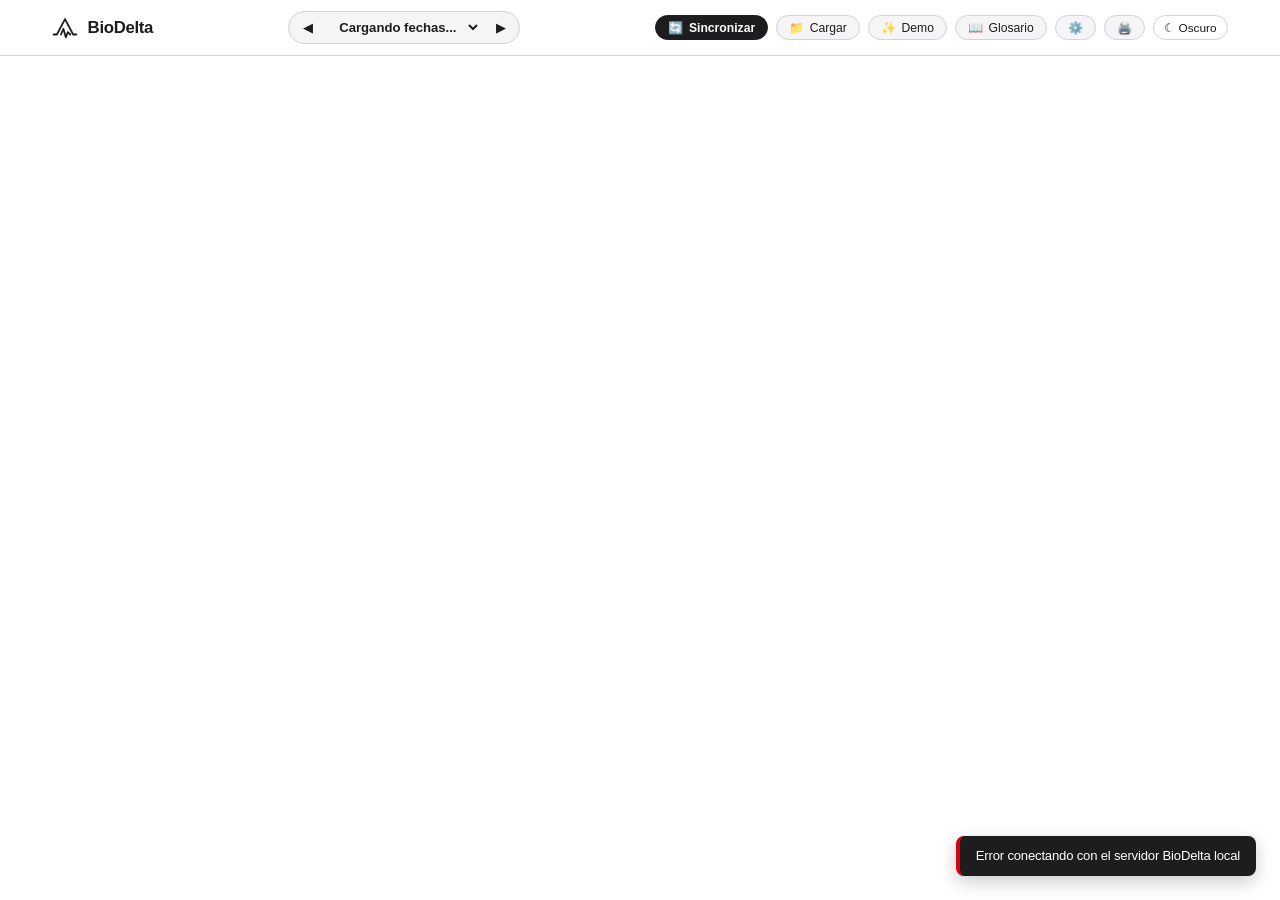
==== web/index.html @ 74a1797a "feat: implementar plan de usabilidad (servidor web local, 2FA, semáforo de salud y lanzadores 1-clic" ====
<!doctype html>
<html lang="es">
<head>
  <meta charset="utf-8">
  <meta name="viewport" content="width=device-width, initial-scale=1">
  <title>BioDelta · Visor de Salud y Rendimiento</title>
  <link rel="icon" type="image/png" href="/assets/logo/favicon-64.png">
  <link rel="stylesheet" href="/web/styles.css">
  <script>
    try {
      var t = localStorage.getItem('biodelta-theme') || 'light';
      if (t === 'dark') document.documentElement.dataset.theme = 'dark';
    } catch(e) {}
  </script>
</head>
<body>

  <!-- Barra superior unificada de BioDelta -->
  <header class="app-header">
    <div class="app-header-in">
      <div class="app-brand" id="brand-home" title="BioDelta">
        <svg class="logo" viewBox="0 0 32 32" width="26" height="26" fill="none" stroke="currentColor" stroke-width="2.2" stroke-linecap="round" stroke-linejoin="round">
          <path d="M2 24H6L16 5L26 24H30" />
          <path d="M11 24L14 17L17 27.5L19.5 21L22.5 24" />
        </svg>
        <span class="brand-name">BioDelta</span>
      </div>

      <!-- Controles de Time Travel / Navegación temporal -->
      <div class="time-nav">
        <button id="btn-prev-week" class="time-btn" title="Semana anterior (◀)" aria-label="Semana anterior">◀</button>
        <div class="range-selector-wrap">
          <select id="range-select" aria-label="Seleccionar semana o periodo">
            <option value="loading">Cargando fechas...</option>
          </select>
        </div>
        <button id="btn-next-week" class="time-btn" title="Semana siguiente (▶)" aria-label="Semana siguiente">▶</button>
      </div>

      <!-- Acciones y Herramientas -->
      <div class="app-actions">
        <button id="btn-open-sync" class="action-btn primary" title="Sincronizar con Garmin Connect">
          <span class="icon">🔄</span> Sincronizar
        </button>
        <button id="btn-open-upload" class="action-btn" title="Cargar archivo garmin_data.db">
          <span class="icon">📁</span> Cargar
        </button>
        <button id="btn-open-demo" class="action-btn" title="Probar con datos sintéticos de demostración">
          <span class="icon">✨</span> Demo
        </button>
        <button id="btn-open-glossary" class="action-btn" title="Glosario explicativo de métricas de salud">
          <span class="icon">📖</span> Glosario
        </button>
        <button id="btn-open-settings" class="action-btn" title="Ajustes y objetivos de salud">
          <span class="icon">⚙️</span>
        </button>
        <button id="btn-print" class="action-btn" title="Exportar a PDF o Imprimir">
          <span class="icon">🖨️</span>
        </button>
        <button id="theme-btn" class="theme-toggle" type="button" aria-label="Cambiar tema claro/oscuro">
          ☾ Oscuro
        </button>
      </div>
    </div>
  </header>

  <!-- Contenedor Principal del Dashboard -->
  <main class="app-main" id="main-content">
    
    <!-- Estado de Carga -->
    <div id="loading-view" class="center-state" style="display: none;">
      <div class="spinner"></div>
      <p id="loading-msg">Generando informe de salud...</p>
    </div>

    <!-- Estado de Bienvenida / Onboarding Zero-Tech -->
    <div id="onboarding-view" class="center-state" style="display: none;">
      <div class="onboarding-card">
        <div class="onboarding-badge">👋 ¡Bienvenido a BioDelta!</div>
        <h2>Tus métricas de salud de Garmin, claras y privadas</h2>
        <p class="onboarding-subtitle">100% local en tu dispositivo, sin servidores externos. Elige cómo empezar:</p>
        
        <div class="onboarding-grid">
          <div class="onboarding-option" id="card-connect-garmin">
            <span class="option-icon">🔐</span>
            <h3>Conectar con Garmin</h3>
            <p>Introduce tu cuenta de Garmin Connect para sincronizar automáticamente con soporte 2FA.</p>
            <button class="btn primary">Conectar Garmin</button>
          </div>

          <div class="onboarding-option" id="card-upload-file">
            <span class="option-icon">📂</span>
            <h3>Cargar Base de Datos</h3>
            <p>Arrastra tu archivo <code>garmin_data.db</code> existente para visualizarlo al instante.</p>
            <button class="btn secondary">Subir Archivo</button>
          </div>

          <div class="onboarding-option" id="card-demo-mode">
            <span class="option-icon">✨</span>
            <h3>Modo Demostración</h3>
            <p>Explora un informe completo con datos sintéticos de prueba sin necesidad de reloj.</p>
            <button class="btn secondary">Ver Demo</button>
          </div>
        </div>
      </div>
    </div>

    <!-- Visor del Dashboard de Informe -->
    <div id="report-view">
      <div id="report-container" class="report-content"></div>
    </div>

  </main>

  <!-- Modal 1: Sincronización y Autenticación Garmin -->
  <div id="modal-sync" class="modal-overlay" aria-hidden="true">
    <div class="modal-box">
      <div class="modal-head">
        <h3>🔄 Sincronizar con Garmin Connect</h3>
        <button class="btn-close" data-close="modal-sync">✕</button>
      </div>
      
      <div class="modal-tabs">
        <button class="tab-btn active" data-tab="sync-tab-auto">Sincronización</button>
        <button class="tab-btn" data-tab="sync-tab-login">Cuenta / Login</button>
      </div>

      <div class="modal-body">
        <!-- Pestaña Sincronizar -->
        <div id="sync-tab-auto" class="tab-content active">
          <div id="sync-auth-status" class="status-banner">
            <span class="status-indicator">●</span>
            <span id="sync-auth-text">Comprobando sesión de Garmin...</span>
          </div>

          <div class="form-group">
            <label for="sync-start-date">Rango de fechas a extraer (opcional):</label>
            <div class="date-row">
              <input type="date" id="sync-start-date" placeholder="Desde">
              <span>hasta</span>
              <input type="date" id="sync-end-date" placeholder="Hasta">
            </div>
            <small class="form-help">Si lo dejas en blanco, Garmin traerá de forma incremental los datos más recientes.</small>
          </div>

          <button id="btn-start-sync" class="btn primary full-width">
            Iniciar Sincronización
          </button>

          <div id="sync-progress" class="sync-progress-box" style="display: none;">
            <div class="progress-bar-wrap">
              <div class="progress-bar-indeterminate"></div>
            </div>
            <p id="sync-progress-msg">Conectando con Garmin Connect...</p>
          </div>
        </div>

        <!-- Pestaña Login / Credenciales -->
        <div id="sync-tab-login" class="tab-content">
          <form id="form-garmin-login">
            <div class="form-group">
              <label for="login-email">Email de Garmin Connect:</label>
              <input type="email" id="login-email" required placeholder="tu@email.com" autocomplete="username">
            </div>

            <div class="form-group">
              <label for="login-password">Contraseña:</label>
              <input type="password" id="login-password" required placeholder="••••••••" autocomplete="current-password">
            </div>

            <p class="privacy-note">
              🔒 Tus credenciales se utilizan exclusivamente para obtener la sesión de Garmin localmente y nunca se envían a terceros.
            </p>

            <button type="submit" id="btn-submit-login" class="btn primary full-width">
              Conectar y Autenticar
            </button>
          </form>
        </div>

        <!-- Sub-formulario 2FA (aparece cuando Garmin requiere verificación) -->
        <div id="sync-mfa-box" class="mfa-box" style="display: none;">
          <div class="mfa-header">
            <span class="mfa-icon">📱</span>
            <h4>Verificación en Dos Pasos (2FA)</h4>
          </div>
          <p id="mfa-instructions">Introduce el código de seguridad que Garmin ha enviado a tu teléfono o correo electrónico:</p>
          <div class="mfa-input-row">
            <input type="text" id="mfa-code" placeholder="123456" maxlength="8" autocomplete="one-time-code">
            <button id="btn-submit-mfa" class="btn primary">Verificar</button>
          </div>
        </div>
      </div>
    </div>
  </div>

  <!-- Modal 2: Cargar Archivo SQLite (Drag & Drop) -->
  <div id="modal-upload" class="modal-overlay" aria-hidden="true">
    <div class="modal-box">
      <div class="modal-head">
        <h3>📁 Cargar Base de Datos</h3>
        <button class="btn-close" data-close="modal-upload">✕</button>
      </div>
      <div class="modal-body">
        <div id="drop-zone" class="drop-zone">
          <span class="drop-icon">📦</span>
          <h4>Arrastra aquí tu archivo <code>garmin_data.db</code></h4>
          <p>o haz clic para buscarlo en tu ordenador</p>
          <input type="file" id="file-input" accept=".db,.sqlite,.sqlite3" style="display: none;">
          <button type="button" id="btn-browse-file" class="btn secondary">Seleccionar archivo</button>
        </div>
        <div id="upload-status" class="upload-status-box" style="display: none;"></div>
      </div>
    </div>
  </div>

  <!-- Modal 3: Glosario de Salud Interactivo -->
  <div id="modal-glossary" class="modal-overlay" aria-hidden="true">
    <div class="modal-box wide">
      <div class="modal-head">
        <h3>📖 Glosario de Métricas y Salud</h3>
        <button class="btn-close" data-close="modal-glossary">✕</button>
      </div>
      <div class="modal-filter-bar">
        <input type="search" id="modal-glossary-search" placeholder="🔍 Buscar métrica o concepto (ej. SRI, HRV, ACWR)...">
        <div class="glossary-categories" id="glossary-cats">
          <button type="button" class="cat-pill active" data-cat="all">Todos</button>
          <button type="button" class="cat-pill" data-cat="Sueño">Sueño</button>
          <button type="button" class="cat-pill" data-cat="Cardiovascular">Cardiovascular</button>
          <button type="button" class="cat-pill" data-cat="Carga y Rendimiento">Carga</button>
          <button type="button" class="cat-pill" data-cat="Bienestar">Bienestar</button>
        </div>
      </div>
      <div class="modal-body scrollable">
        <div id="glossary-cards-container" class="glossary-grid"></div>
      </div>
    </div>
  </div>

  <!-- Modal 4: Ajustes y Objetivos Personalizados -->
  <div id="modal-settings" class="modal-overlay" aria-hidden="true">
    <div class="modal-box">
      <div class="modal-head">
        <h3>⚙️ Ajustes y Objetivos</h3>
        <button class="btn-close" data-close="modal-settings">✕</button>
      </div>
      <div class="modal-body">
        <form id="form-settings">
          <div class="form-group">
            <label for="set-sleep">Objetivo de sueño por noche:</label>
            <select id="set-sleep">
              <option value="7.0">7 horas</option>
              <option value="7.5">7 horas 30 min</option>
              <option value="8.0" selected>8 horas (Recomendado)</option>
              <option value="8.5">8 horas 30 min</option>
              <option value="9.0">9 horas</option>
            </select>
          </div>

          <div class="form-group">
            <label for="set-steps">Objetivo de pasos diarios:</label>
            <select id="set-steps">
              <option value="6000">6.000 pasos</option>
              <option value="8000">8.000 pasos</option>
              <option value="10000" selected>10.000 pasos (Recomendado)</option>
              <option value="12000">12.000 pasos</option>
              <option value="15000">15.000 pasos</option>
            </select>
          </div>

          <div class="form-group">
            <label for="set-intensity">Objetivo semanal de intensidad (OMS):</label>
            <select id="set-intensity">
              <option value="150" selected>150 min / semana (Mínimo OMS)</option>
              <option value="225">225 min / semana</option>
              <option value="300">300 min / semana (Deportista)</option>
              <option value="450">450 min / semana (Alto rendimiento)</option>
            </select>
          </div>

          <button type="submit" class="btn primary full-width">Guardar Preferencias</button>
        </form>
      </div>
    </div>
  </div>

  <!-- Contenedor de Notificaciones Toast -->
  <div id="toast-container" class="toast-container"></div>

  <script src="/web/app.js"></script>
</body>
</html>
---- web/styles.css ----
/* ==========================================================================
   BioDelta Web UI - Modern Editorial Design System
   ========================================================================== */

:root {
  color-scheme: light;
  --paper: #ffffff;
  --surface: #f5f5f7;
  --surface-raised: #ffffff;
  --ink: #1d1d1f;
  --ink2: #6e6e73;
  --muted: #86868b;
  --hairline: #d2d2d7;
  --grid: #e8e8ed;
  --accent: #0066cc;
  --accent-hover: #0077ed;
  --accent-warm: #b25000;
  --good: #248a3d;
  --warn: #9a5b00;
  --bad: #d70015;
  --ring-good: #30a14e;
  --ring-warn: #e08600;
  --ring-bad: #e0342b;
  --ph-1: #1d1d1f;
  --ph-2: #6e6e73;
  --ph-3: #c7c7cc;
  --ph-4: #e8e8ed;
  --bb: #0066cc;
  --modal-bg: rgba(0, 0, 0, 0.45);
  --shadow-lg: 0 20px 40px rgba(0, 0, 0, 0.15);
}

:root[data-theme="dark"] {
  color-scheme: dark;
  --paper: #000000;
  --surface: #1c1c1e;
  --surface-raised: #2c2c2e;
  --ink: #f5f5f7;
  --ink2: #a1a1a6;
  --muted: #86868b;
  --hairline: #38383a;
  --grid: #2a2a2c;
  --accent: #2997ff;
  --accent-hover: #47a6ff;
  --accent-warm: #ff9f0a;
  --good: #30d158;
  --warn: #ffb340;
  --bad: #ff453a;
  --ring-good: #30d158;
  --ring-warn: #ff9f0a;
  --ring-bad: #ff453a;
  --ph-1: #f5f5f7;
  --ph-2: #a1a1a6;
  --ph-3: #48484a;
  --ph-4: #2a2a2c;
  --bb: #2997ff;
  --modal-bg: rgba(0, 0, 0, 0.75);
  --shadow-lg: 0 20px 40px rgba(0, 0, 0, 0.5);
}

* { box-sizing: border-box; }
html { scroll-behavior: smooth; }
body {
  margin: 0; padding: 0;
  background: var(--paper); color: var(--ink);
  font-family: "SF Pro Text", "SF Pro Display", -apple-system, BlinkMacSystemFont,
               "Helvetica Neue", Helvetica, "Segoe UI", Arial, sans-serif;
  font-size: 16px; line-height: 1.5; letter-spacing: -.012em;
  -webkit-font-smoothing: antialiased; -moz-osx-font-smoothing: grayscale;
}

/* ==========================================================================
   Header & App Navigation
   ========================================================================== */

.app-header {
  position: sticky; top: 0; z-index: 50;
  height: 3.5rem;
  background: var(--paper);
  background: color-mix(in srgb, var(--paper) 85%, transparent);
  backdrop-filter: saturate(180%) blur(20px);
  -webkit-backdrop-filter: saturate(180%) blur(20px);
  border-bottom: 1px solid var(--hairline);
}

.app-header-in {
  max-width: 76rem; margin: 0 auto; height: 100%;
  padding: 0 1.25rem;
  display: flex; align-items: center; justify-content: space-between; gap: 1rem;
}

.app-brand {
  display: flex; align-items: center; gap: 0.6rem;
  font-size: 1rem; font-weight: 700; letter-spacing: -.02em;
  cursor: pointer; user-select: none; flex-shrink: 0;
}
.app-brand .logo { color: var(--ink); }
.brand-name { color: var(--ink); font-size: 1.05rem; }

/* Selector y Controles de Time Travel */
.time-nav {
  display: flex; align-items: center; gap: 0.4rem;
  background: var(--surface);
  border: 1px solid var(--hairline);
  border-radius: 980px;
  padding: 0.2rem 0.35rem;
}

.time-btn {
  background: none; border: none;
  color: var(--ink); font-size: 0.82rem;
  cursor: pointer; padding: 0.25rem 0.5rem;
  border-radius: 980px; transition: background 0.15s;
}
.time-btn:hover { background: color-mix(in srgb, var(--ink) 8%, transparent); }
.time-btn:disabled { opacity: 0.3; cursor: not-allowed; }

.range-selector-wrap select {
  background: none; border: none;
  color: var(--ink); font-family: inherit; font-size: 0.82rem; font-weight: 600;
  padding: 0.25rem 0.5rem; outline: none; cursor: pointer;
  max-width: 20rem; text-overflow: ellipsis;
}
.range-selector-wrap select option {
  background: var(--surface-raised); color: var(--ink);
}

/* Acciones de Cabecera */
.app-actions {
  display: flex; align-items: center; gap: 0.5rem;
}

.action-btn {
  background: var(--surface); border: 1px solid var(--hairline);
  color: var(--ink); border-radius: 980px;
  padding: 0.3rem 0.75rem; font-family: inherit; font-size: 0.76rem; font-weight: 500;
  cursor: pointer; display: inline-flex; align-items: center; gap: 0.35rem;
  transition: background 0.15s, border-color 0.15s; white-space: nowrap;
}
.action-btn:hover { background: color-mix(in srgb, var(--ink) 6%, var(--surface)); border-color: var(--muted); }
.action-btn.primary {
  background: var(--ink); color: var(--paper); border-color: var(--ink); font-weight: 600;
}
.action-btn.primary:hover { opacity: 0.9; }

.theme-toggle {
  background: none; border: 1px solid var(--hairline);
  color: var(--ink); border-radius: 980px; padding: 0.3rem 0.65rem;
  font-family: inherit; font-size: 0.74rem; cursor: pointer; white-space: nowrap;
}
.theme-toggle:hover { background: var(--surface); }

/* ==========================================================================
   Contenedor Principal y Vistas
   ========================================================================== */

.app-main {
  min-height: calc(100vh - 3.5rem);
  padding: 1.5rem 0 4rem;
}

.center-state {
  max-width: 48rem; margin: 4rem auto; padding: 2rem;
  text-align: center; display: flex; flex-direction: column; align-items: center;
}

.spinner {
  width: 2.5rem; height: 2.5rem;
  border: 3px solid var(--grid);
  border-top-color: var(--accent);
  border-radius: 50%;
  animation: spin 0.8s linear infinite;
  margin-bottom: 1rem;
}
@keyframes spin { to { transform: rotate(360deg); } }

/* Onboarding Zero-Tech */
.onboarding-card {
  background: var(--surface);
  border: 1px solid var(--hairline);
  border-radius: 16px;
  padding: 2.5rem 2rem;
  width: 100%;
}
.onboarding-badge {
  display: inline-block; font-size: 0.82rem; font-weight: 600;
  padding: 0.25rem 0.75rem; border-radius: 980px;
  background: color-mix(in srgb, var(--accent) 15%, transparent);
  color: var(--accent); margin-bottom: 1rem;
}
.onboarding-card h2 {
  font-size: clamp(1.4rem, 2.5vw, 1.8rem);
  font-weight: 700; letter-spacing: -.025em; margin: 0 0 0.5rem;
}
.onboarding-subtitle {
  color: var(--ink2); font-size: 0.95rem; margin: 0 0 2rem;
}
.onboarding-grid {
  display: grid; grid-template-columns: repeat(auto-fit, minmax(13rem, 1fr));
  gap: 1.25rem; text-align: left;
}
.onboarding-option {
  background: var(--surface-raised);
  border: 1px solid var(--hairline);
  border-radius: 12px; padding: 1.5rem;
  display: flex; flex-direction: column; gap: 0.5rem;
  transition: transform 0.15s, border-color 0.15s;
}
.onboarding-option:hover {
  transform: translateY(-2px); border-color: var(--accent);
}
.option-icon { font-size: 1.75rem; margin-bottom: 0.25rem; }
.onboarding-option h3 { margin: 0; font-size: 1.05rem; font-weight: 600; }
.onboarding-option p { margin: 0 0 1rem; font-size: 0.82rem; color: var(--ink2); line-height: 1.4; flex: 1; }

.btn {
  border-radius: 980px; padding: 0.5rem 1rem;
  font-family: inherit; font-size: 0.82rem; font-weight: 600;
  border: 1px solid transparent; cursor: pointer; text-align: center;
  transition: background 0.15s, opacity 0.15s;
}
.btn.primary { background: var(--accent); color: #fff; }
.btn.primary:hover { background: var(--accent-hover); }
.btn.secondary { background: var(--surface); color: var(--ink); border-color: var(--hairline); }
.btn.secondary:hover { background: color-mix(in srgb, var(--ink) 8%, var(--surface)); }
.btn.full-width { width: 100%; padding: 0.65rem 1rem; font-size: 0.88rem; }

/* Contenido del Reporte dentro de BioDelta */
.report-content { width: 100%; }
.report-content .topbar { display: none; } /* Ocultar la barra interna ya que usamos la principal */

/* ==========================================================================
   Modales del Sistema
   ========================================================================== */

.modal-overlay {
  position: fixed; inset: 0; z-index: 100;
  background: var(--modal-bg);
  backdrop-filter: blur(8px);
  -webkit-backdrop-filter: blur(8px);
  display: none; align-items: center; justify-content: center;
  padding: 1.5rem;
}
.modal-overlay.is-open { display: flex; }

.modal-box {
  background: var(--paper);
  border: 1px solid var(--hairline);
  border-radius: 14px;
  width: 100%; max-width: 32rem;
  box-shadow: var(--shadow-lg);
  display: flex; flex-direction: column;
  overflow: hidden; animation: popIn 0.15s ease-out;
}
.modal-box.wide { max-width: 52rem; max-height: 85vh; }
@keyframes popIn {
  from { opacity: 0; transform: scale(0.96); }
  to { opacity: 1; transform: scale(1); }
}

.modal-head {
  padding: 1.1rem 1.4rem;
  border-bottom: 1px solid var(--hairline);
  display: flex; align-items: center; justify-content: space-between;
}
.modal-head h3 { margin: 0; font-size: 1.05rem; font-weight: 700; color: var(--ink); }
.btn-close {
  background: none; border: none; color: var(--muted);
  font-size: 1.2rem; cursor: pointer; padding: 0.2rem 0.4rem; border-radius: 6px;
}
.btn-close:hover { color: var(--ink); background: var(--surface); }

.modal-tabs {
  display: flex; border-bottom: 1px solid var(--hairline); background: var(--surface);
}
.tab-btn {
  flex: 1; padding: 0.65rem; background: none; border: none;
  font-family: inherit; font-size: 0.82rem; font-weight: 600; color: var(--muted);
  cursor: pointer; border-bottom: 2px solid transparent; transition: color 0.15s;
}
.tab-btn.active {
  color: var(--accent); border-bottom-color: var(--accent); background: var(--paper);
}

.modal-body { padding: 1.4rem; }
.modal-body.scrollable { overflow-y: auto; max-height: 65vh; }

.tab-content { display: none; }
.tab-content.active { display: block; }

/* Formularios */
.form-group { margin-bottom: 1.2rem; }
.form-group label {
  display: block; font-size: 0.82rem; font-weight: 600; color: var(--ink); margin-bottom: 0.35rem;
}
.form-group input, .form-group select {
  width: 100%; padding: 0.55rem 0.8rem;
  background: var(--surface); color: var(--ink);
  border: 1px solid var(--hairline); border-radius: 8px;
  font-family: inherit; font-size: 0.88rem; outline: none;
}
.form-group input:focus, .form-group select:focus { border-color: var(--accent); }
.form-help { display: block; font-size: 0.74rem; color: var(--muted); margin-top: 0.3rem; }

.date-row {
  display: flex; align-items: center; gap: 0.5rem;
}
.date-row input { flex: 1; }
.date-row span { font-size: 0.8rem; color: var(--muted); }

.status-banner {
  padding: 0.6rem 0.85rem; border-radius: 8px;
  background: var(--surface); border: 1px solid var(--hairline);
  font-size: 0.82rem; color: var(--ink2); margin-bottom: 1.2rem;
  display: flex; align-items: center; gap: 0.5rem;
}
.status-indicator { color: var(--warn); font-size: 0.9rem; }
.status-indicator.ready { color: var(--good); }

.privacy-note {
  font-size: 0.76rem; color: var(--muted); line-height: 1.4; margin: 0.75rem 0 1.25rem;
}

/* 2FA Box */
.mfa-box {
  margin-top: 1.25rem; padding: 1.1rem;
  background: color-mix(in srgb, var(--accent) 8%, var(--surface));
  border: 1px solid color-mix(in srgb, var(--accent) 30%, var(--hairline));
  border-radius: 10px;
}
.mfa-header {
  display: flex; align-items: center; gap: 0.5rem; margin-bottom: 0.4rem;
}
.mfa-header h4 { margin: 0; font-size: 0.95rem; font-weight: 700; color: var(--accent); }
.mfa-box p { font-size: 0.82rem; color: var(--ink2); margin: 0 0 0.85rem; }
.mfa-input-row { display: flex; gap: 0.5rem; }
.mfa-input-row input {
  flex: 1; font-size: 1.1rem; letter-spacing: 0.15em; text-align: center;
  font-weight: 700; padding: 0.5rem; border: 1px solid var(--accent); border-radius: 8px;
  background: var(--paper); color: var(--ink);
}

/* Zona de Drag and Drop */
.drop-zone {
  border: 2px dashed var(--hairline);
  border-radius: 12px; padding: 3rem 1.5rem; text-align: center;
  background: var(--surface); transition: border-color 0.15s, background 0.15s;
  cursor: pointer;
}
.drop-zone.dragover {
  border-color: var(--accent);
  background: color-mix(in srgb, var(--accent) 10%, var(--surface));
}
.drop-icon { font-size: 2.5rem; display: block; margin-bottom: 0.5rem; }
.drop-zone h4 { margin: 0 0 0.35rem; font-size: 1rem; font-weight: 600; }
.drop-zone p { margin: 0 0 1.25rem; font-size: 0.82rem; color: var(--muted); }

.upload-status-box {
  margin-top: 1rem; padding: 0.75rem 1rem; border-radius: 8px;
  font-size: 0.82rem;
}
.upload-status-box.success { background: color-mix(in srgb, var(--good) 15%, transparent); color: var(--good); }
.upload-status-box.error { background: color-mix(in srgb, var(--bad) 15%, transparent); color: var(--bad); }

/* Barra de progreso */
.sync-progress-box { margin-top: 1.25rem; text-align: center; }
.progress-bar-wrap {
  height: 6px; width: 100%; background: var(--grid); border-radius: 980px;
  overflow: hidden; position: relative; margin-bottom: 0.6rem;
}
.progress-bar-indeterminate {
  position: absolute; height: 100%; width: 40%;
  background: var(--accent); border-radius: 980px;
  animation: indet 1.2s infinite ease-in-out;
}
@keyframes indet {
  0% { left: -40%; }
  50% { left: 40%; width: 60%; }
  100% { left: 100%; }
}
.sync-progress-box p { font-size: 0.82rem; color: var(--muted); margin: 0; }

/* Toast Notifications */
.toast-container {
  position: fixed; bottom: 1.5rem; right: 1.5rem; z-index: 200;
  display: flex; flex-direction: column; gap: 0.5rem;
}
.toast {
  background: var(--ink); color: var(--paper);
  border-radius: 8px; padding: 0.65rem 1rem; font-size: 0.82rem; font-weight: 500;
  box-shadow: 0 6px 18px rgba(0, 0, 0, 0.2);
  display: flex; align-items: center; gap: 0.6rem;
  animation: slideToast 0.2s ease-out;
}
@keyframes slideToast {
  from { opacity: 0; transform: translateY(8px); }
  to { opacity: 1; transform: translateY(0); }
}
.toast.success { border-left: 4px solid var(--good); }
.toast.error { border-left: 4px solid var(--bad); }

/* ==========================================================================
   Responsive & Print Media
   ========================================================================== */

@media (max-width: 54rem) {
  .app-header-in { flex-wrap: wrap; height: auto; padding: 0.6rem 1rem; gap: 0.5rem; }
  .time-nav { order: 3; width: 100%; justify-content: space-between; }
  .range-selector-wrap { flex: 1; text-align: center; }
  .range-selector-wrap select { max-width: 100%; }
  .app-actions { margin-left: auto; }
}

@media print {
  .app-header, .modal-overlay, .toast-container { display: none !important; }
  .app-main { padding: 0 !important; }
}
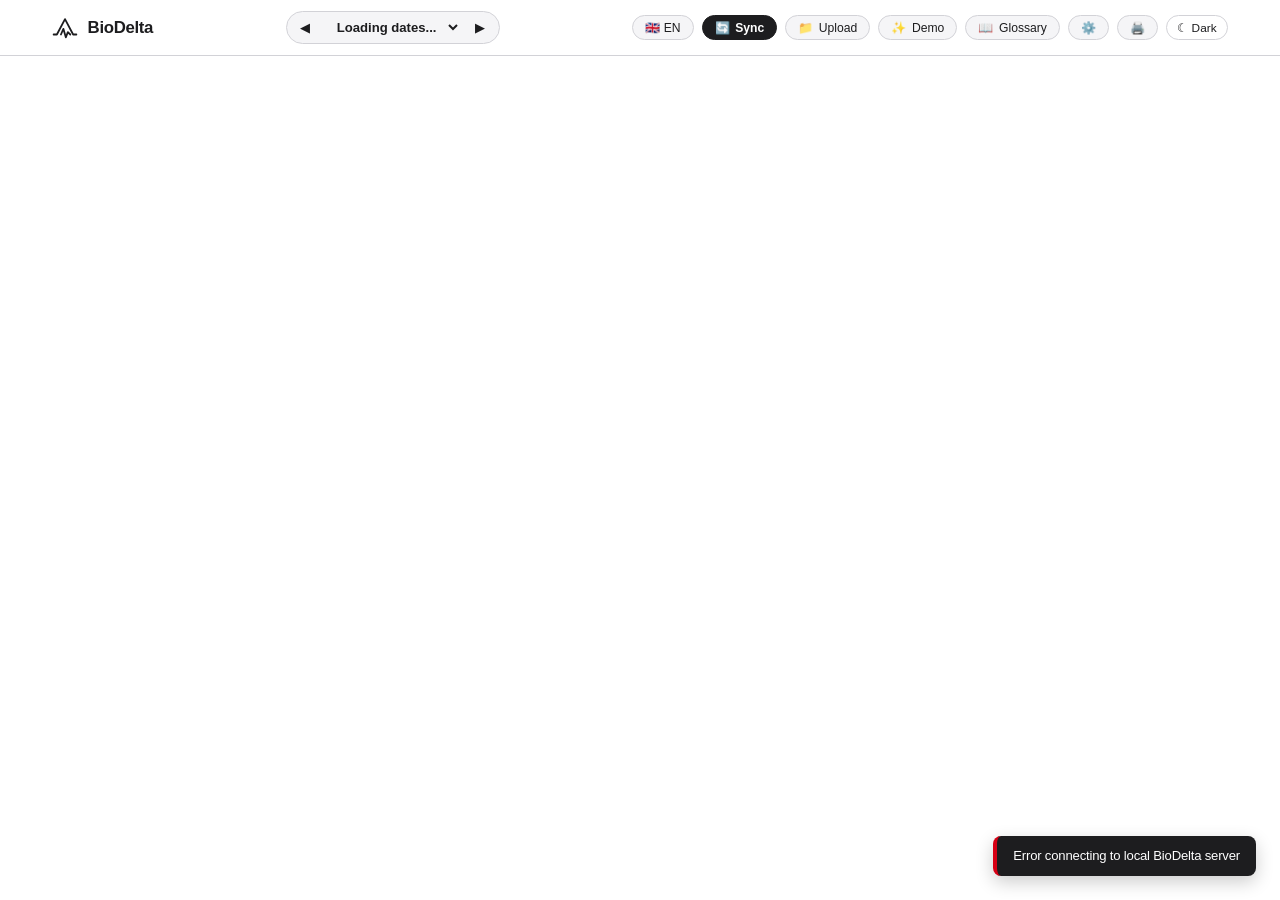
==== commit 3e5190da: "feat(i18n): add full English and Spanish support with flag switcher - Set English as default languag" ====
--- a/web/index.html
+++ b/web/index.html
@@ -1,15 +1,17 @@
 <!doctype html>
-<html lang="es">
+<html lang="en">
 <head>
   <meta charset="utf-8">
   <meta name="viewport" content="width=device-width, initial-scale=1">
-  <title>BioDelta · Visor de Salud y Rendimiento</title>
+  <title>BioDelta · Health & Performance Log</title>
   <link rel="icon" type="image/png" href="/assets/logo/favicon-64.png">
   <link rel="stylesheet" href="/web/styles.css">
   <script>
     try {
       var t = localStorage.getItem('biodelta-theme') || 'light';
       if (t === 'dark') document.documentElement.dataset.theme = 'dark';
+      var l = localStorage.getItem('biodelta-lang') || 'en';
+      document.documentElement.lang = l;
     } catch(e) {}
   </script>
 </head>
@@ -28,37 +30,40 @@
 
       <!-- Controles de Time Travel / Navegación temporal -->
       <div class="time-nav">
-        <button id="btn-prev-week" class="time-btn" title="Semana anterior (◀)" aria-label="Semana anterior">◀</button>
+        <button id="btn-prev-week" class="time-btn" title="Previous week (◀)" aria-label="Previous week">◀</button>
         <div class="range-selector-wrap">
-          <select id="range-select" aria-label="Seleccionar semana o periodo">
-            <option value="loading">Cargando fechas...</option>
+          <select id="range-select" aria-label="Select week or date range">
+            <option value="loading">Loading dates...</option>
           </select>
         </div>
-        <button id="btn-next-week" class="time-btn" title="Semana siguiente (▶)" aria-label="Semana siguiente">▶</button>
+        <button id="btn-next-week" class="time-btn" title="Next week (▶)" aria-label="Next week">▶</button>
       </div>
 
       <!-- Acciones y Herramientas -->
       <div class="app-actions">
-        <button id="btn-open-sync" class="action-btn primary" title="Sincronizar con Garmin Connect">
-          <span class="icon">🔄</span> Sincronizar
-        </button>
-        <button id="btn-open-upload" class="action-btn" title="Cargar archivo garmin_data.db">
-          <span class="icon">📁</span> Cargar
-        </button>
-        <button id="btn-open-demo" class="action-btn" title="Probar con datos sintéticos de demostración">
+        <button id="btn-lang" class="action-btn lang-btn" type="button" title="Switch to Spanish" aria-label="Switch to Spanish">
+          🇬🇧 EN
+        </button>
+        <button id="btn-open-sync" class="action-btn primary" title="Sync with Garmin Connect">
+          <span class="icon">🔄</span> <span id="lbl-sync">Sync</span>
+        </button>
+        <button id="btn-open-upload" class="action-btn" title="Load garmin_data.db file">
+          <span class="icon">📁</span> <span id="lbl-upload">Upload</span>
+        </button>
+        <button id="btn-open-demo" class="action-btn" title="Try with synthetic demo data">
           <span class="icon">✨</span> Demo
         </button>
-        <button id="btn-open-glossary" class="action-btn" title="Glosario explicativo de métricas de salud">
-          <span class="icon">📖</span> Glosario
-        </button>
-        <button id="btn-open-settings" class="action-btn" title="Ajustes y objetivos de salud">
+        <button id="btn-open-glossary" class="action-btn" title="Educational health metric glossary">
+          <span class="icon">📖</span> <span id="lbl-glossary">Glossary</span>
+        </button>
+        <button id="btn-open-settings" class="action-btn" title="Health targets & settings">
           <span class="icon">⚙️</span>
         </button>
-        <button id="btn-print" class="action-btn" title="Exportar a PDF o Imprimir">
+        <button id="btn-print" class="action-btn" title="Export to PDF or Print">
           <span class="icon">🖨️</span>
         </button>
-        <button id="theme-btn" class="theme-toggle" type="button" aria-label="Cambiar tema claro/oscuro">
-          ☾ Oscuro
+        <button id="theme-btn" class="theme-toggle" type="button" aria-label="Toggle dark/light theme">
+          ☾ Dark
         </button>
       </div>
     </div>
@@ -70,36 +75,36 @@
     <!-- Estado de Carga -->
     <div id="loading-view" class="center-state" style="display: none;">
       <div class="spinner"></div>
-      <p id="loading-msg">Generando informe de salud...</p>
+      <p id="loading-msg" data-i18n="loading_report">Generating health report...</p>
     </div>
 
     <!-- Estado de Bienvenida / Onboarding Zero-Tech -->
     <div id="onboarding-view" class="center-state" style="display: none;">
       <div class="onboarding-card">
-        <div class="onboarding-badge">👋 ¡Bienvenido a BioDelta!</div>
-        <h2>Tus métricas de salud de Garmin, claras y privadas</h2>
-        <p class="onboarding-subtitle">100% local en tu dispositivo, sin servidores externos. Elige cómo empezar:</p>
+        <div class="onboarding-badge" data-i18n="onboarding_badge">👋 Welcome to BioDelta!</div>
+        <h2 data-i18n="onboarding_title">Your Garmin health metrics, clear and private</h2>
+        <p class="onboarding-subtitle" data-i18n="onboarding_subtitle">100% local on your device, no external servers. Choose how to start:</p>
         
         <div class="onboarding-grid">
           <div class="onboarding-option" id="card-connect-garmin">
             <span class="option-icon">🔐</span>
-            <h3>Conectar con Garmin</h3>
-            <p>Introduce tu cuenta de Garmin Connect para sincronizar automáticamente con soporte 2FA.</p>
-            <button class="btn primary">Conectar Garmin</button>
+            <h3 data-i18n="card_garmin_title">Connect with Garmin</h3>
+            <p data-i18n="card_garmin_desc">Sign in with your Garmin Connect account to sync automatically with 2FA support.</p>
+            <button class="btn primary" data-i18n="card_garmin_btn">Connect Garmin</button>
           </div>
 
           <div class="onboarding-option" id="card-upload-file">
             <span class="option-icon">📂</span>
-            <h3>Cargar Base de Datos</h3>
-            <p>Arrastra tu archivo <code>garmin_data.db</code> existente para visualizarlo al instante.</p>
-            <button class="btn secondary">Subir Archivo</button>
+            <h3 data-i18n="card_upload_title">Load Database</h3>
+            <p data-i18n="card_upload_desc">Drag and drop your existing <code>garmin_data.db</code> file to visualize it instantly.</p>
+            <button class="btn secondary" data-i18n="card_upload_btn">Upload File</button>
           </div>
 
           <div class="onboarding-option" id="card-demo-mode">
             <span class="option-icon">✨</span>
-            <h3>Modo Demostración</h3>
-            <p>Explora un informe completo con datos sintéticos de prueba sin necesidad de reloj.</p>
-            <button class="btn secondary">Ver Demo</button>
+            <h3 data-i18n="card_demo_title">Demo Mode</h3>
+            <p data-i18n="card_demo_desc">Explore a full report with synthetic demo data without needing a watch.</p>
+            <button class="btn secondary" data-i18n="card_demo_btn">View Demo</button>
           </div>
         </div>
       </div>
@@ -116,13 +121,13 @@
   <div id="modal-sync" class="modal-overlay" aria-hidden="true">
     <div class="modal-box">
       <div class="modal-head">
-        <h3>🔄 Sincronizar con Garmin Connect</h3>
+        <h3 data-i18n="sync_modal_title">🔄 Sync with Garmin Connect</h3>
         <button class="btn-close" data-close="modal-sync">✕</button>
       </div>
       
       <div class="modal-tabs">
-        <button class="tab-btn active" data-tab="sync-tab-auto">Sincronización</button>
-        <button class="tab-btn" data-tab="sync-tab-login">Cuenta / Login</button>
+        <button class="tab-btn active" data-tab="sync-tab-auto" data-i18n="sync_tab_sync">Synchronization</button>
+        <button class="tab-btn" data-tab="sync-tab-login" data-i18n="sync_tab_login">Account / Login</button>
       </div>
 
       <div class="modal-body">
@@ -130,28 +135,28 @@
         <div id="sync-tab-auto" class="tab-content active">
           <div id="sync-auth-status" class="status-banner">
             <span class="status-indicator">●</span>
-            <span id="sync-auth-text">Comprobando sesión de Garmin...</span>
-          </div>
-
-          <div class="form-group">
-            <label for="sync-start-date">Rango de fechas a extraer (opcional):</label>
+            <span id="sync-auth-text" data-i18n="sync_checking_session">Checking Garmin session...</span>
+          </div>
+
+          <div class="form-group">
+            <label for="sync-start-date" data-i18n="sync_range_label">Date range to extract (optional):</label>
             <div class="date-row">
-              <input type="date" id="sync-start-date" placeholder="Desde">
-              <span>hasta</span>
-              <input type="date" id="sync-end-date" placeholder="Hasta">
-            </div>
-            <small class="form-help">Si lo dejas en blanco, Garmin traerá de forma incremental los datos más recientes.</small>
-          </div>
-
-          <button id="btn-start-sync" class="btn primary full-width">
-            Iniciar Sincronización
+              <input type="date" id="sync-start-date" placeholder="From">
+              <span data-i18n="sync_to">to</span>
+              <input type="date" id="sync-end-date" placeholder="To">
+            </div>
+            <small class="form-help" data-i18n="sync_help">If left blank, Garmin will incrementally fetch the most recent data.</small>
+          </div>
+
+          <button id="btn-start-sync" class="btn primary full-width" data-i18n="btn_start_sync">
+            Start Synchronization
           </button>
 
           <div id="sync-progress" class="sync-progress-box" style="display: none;">
             <div class="progress-bar-wrap">
               <div class="progress-bar-indeterminate"></div>
             </div>
-            <p id="sync-progress-msg">Conectando con Garmin Connect...</p>
+            <p id="sync-progress-msg" data-i18n="sync_connecting">Connecting with Garmin Connect...</p>
           </div>
         </div>
 
@@ -159,21 +164,21 @@
         <div id="sync-tab-login" class="tab-content">
           <form id="form-garmin-login">
             <div class="form-group">
-              <label for="login-email">Email de Garmin Connect:</label>
-              <input type="email" id="login-email" required placeholder="tu@email.com" autocomplete="username">
+              <label for="login-email" data-i18n="login_email_label">Garmin Connect Email:</label>
+              <input type="email" id="login-email" required placeholder="you@email.com" autocomplete="username">
             </div>
 
             <div class="form-group">
-              <label for="login-password">Contraseña:</label>
+              <label for="login-password" data-i18n="login_pass_label">Password:</label>
               <input type="password" id="login-password" required placeholder="••••••••" autocomplete="current-password">
             </div>
 
-            <p class="privacy-note">
-              🔒 Tus credenciales se utilizan exclusivamente para obtener la sesión de Garmin localmente y nunca se envían a terceros.
+            <p class="privacy-note" data-i18n="privacy_note">
+              🔒 Your credentials are used exclusively to obtain the Garmin session locally and are never sent to third parties.
             </p>
 
-            <button type="submit" id="btn-submit-login" class="btn primary full-width">
-              Conectar y Autenticar
+            <button type="submit" id="btn-submit-login" class="btn primary full-width" data-i18n="btn_submit_login">
+              Connect and Authenticate
             </button>
           </form>
         </div>
@@ -182,12 +187,12 @@
         <div id="sync-mfa-box" class="mfa-box" style="display: none;">
           <div class="mfa-header">
             <span class="mfa-icon">📱</span>
-            <h4>Verificación en Dos Pasos (2FA)</h4>
-          </div>
-          <p id="mfa-instructions">Introduce el código de seguridad que Garmin ha enviado a tu teléfono o correo electrónico:</p>
+            <h4 data-i18n="mfa_title">Two-Step Verification (2FA)</h4>
+          </div>
+          <p id="mfa-instructions" data-i18n="mfa_instructions">Enter the security code Garmin sent to your phone or email:</p>
           <div class="mfa-input-row">
             <input type="text" id="mfa-code" placeholder="123456" maxlength="8" autocomplete="one-time-code">
-            <button id="btn-submit-mfa" class="btn primary">Verificar</button>
+            <button id="btn-submit-mfa" class="btn primary" data-i18n="btn_submit_mfa">Verify</button>
           </div>
         </div>
       </div>
@@ -198,16 +203,16 @@
   <div id="modal-upload" class="modal-overlay" aria-hidden="true">
     <div class="modal-box">
       <div class="modal-head">
-        <h3>📁 Cargar Base de Datos</h3>
+        <h3 data-i18n="upload_modal_title">📁 Load Database</h3>
         <button class="btn-close" data-close="modal-upload">✕</button>
       </div>
       <div class="modal-body">
         <div id="drop-zone" class="drop-zone">
           <span class="drop-icon">📦</span>
-          <h4>Arrastra aquí tu archivo <code>garmin_data.db</code></h4>
-          <p>o haz clic para buscarlo en tu ordenador</p>
+          <h4 data-i18n="upload_drop_title">Drag your <code>garmin_data.db</code> file here</h4>
+          <p data-i18n="upload_drop_subtitle">or click to browse your computer</p>
           <input type="file" id="file-input" accept=".db,.sqlite,.sqlite3" style="display: none;">
-          <button type="button" id="btn-browse-file" class="btn secondary">Seleccionar archivo</button>
+          <button type="button" id="btn-browse-file" class="btn secondary" data-i18n="upload_browse_btn">Select file</button>
         </div>
         <div id="upload-status" class="upload-status-box" style="display: none;"></div>
       </div>
@@ -218,17 +223,17 @@
   <div id="modal-glossary" class="modal-overlay" aria-hidden="true">
     <div class="modal-box wide">
       <div class="modal-head">
-        <h3>📖 Glosario de Métricas y Salud</h3>
+        <h3 data-i18n="glossary_modal_title">📖 Health & Metric Glossary</h3>
         <button class="btn-close" data-close="modal-glossary">✕</button>
       </div>
       <div class="modal-filter-bar">
-        <input type="search" id="modal-glossary-search" placeholder="🔍 Buscar métrica o concepto (ej. SRI, HRV, ACWR)...">
+        <input type="search" id="modal-glossary-search" placeholder="🔍 Search metric or concept (e.g. SRI, HRV, ACWR)...">
         <div class="glossary-categories" id="glossary-cats">
-          <button type="button" class="cat-pill active" data-cat="all">Todos</button>
-          <button type="button" class="cat-pill" data-cat="Sueño">Sueño</button>
-          <button type="button" class="cat-pill" data-cat="Cardiovascular">Cardiovascular</button>
-          <button type="button" class="cat-pill" data-cat="Carga y Rendimiento">Carga</button>
-          <button type="button" class="cat-pill" data-cat="Bienestar">Bienestar</button>
+          <button type="button" class="cat-pill active" data-cat="all" data-i18n="cat_all">All</button>
+          <button type="button" class="cat-pill" data-cat="Sleep" data-i18n="cat_sleep">Sleep</button>
+          <button type="button" class="cat-pill" data-cat="Cardiovascular" data-i18n="cat_cardio">Cardiovascular</button>
+          <button type="button" class="cat-pill" data-cat="Load & Performance" data-i18n="cat_load">Load</button>
+          <button type="button" class="cat-pill" data-cat="Wellness" data-i18n="cat_wellness">Wellness</button>
         </div>
       </div>
       <div class="modal-body scrollable">
@@ -241,44 +246,44 @@
   <div id="modal-settings" class="modal-overlay" aria-hidden="true">
     <div class="modal-box">
       <div class="modal-head">
-        <h3>⚙️ Ajustes y Objetivos</h3>
+        <h3 data-i18n="settings_modal_title">⚙️ Target Settings</h3>
         <button class="btn-close" data-close="modal-settings">✕</button>
       </div>
       <div class="modal-body">
         <form id="form-settings">
           <div class="form-group">
-            <label for="set-sleep">Objetivo de sueño por noche:</label>
+            <label for="set-sleep" data-i18n="settings_sleep_label">Sleep goal per night:</label>
             <select id="set-sleep">
-              <option value="7.0">7 horas</option>
-              <option value="7.5">7 horas 30 min</option>
-              <option value="8.0" selected>8 horas (Recomendado)</option>
-              <option value="8.5">8 horas 30 min</option>
-              <option value="9.0">9 horas</option>
+              <option value="7.0">7 hours</option>
+              <option value="7.5">7 hours 30 min</option>
+              <option value="8.0" selected>8 hours (Recommended)</option>
+              <option value="8.5">8 hours 30 min</option>
+              <option value="9.0">9 hours</option>
             </select>
           </div>
 
           <div class="form-group">
-            <label for="set-steps">Objetivo de pasos diarios:</label>
+            <label for="set-steps" data-i18n="settings_steps_label">Daily steps goal:</label>
             <select id="set-steps">
-              <option value="6000">6.000 pasos</option>
-              <option value="8000">8.000 pasos</option>
-              <option value="10000" selected>10.000 pasos (Recomendado)</option>
-              <option value="12000">12.000 pasos</option>
-              <option value="15000">15.000 pasos</option>
+              <option value="6000">6,000 steps</option>
+              <option value="8000">8,000 steps</option>
+              <option value="10000" selected>10,000 steps (Recommended)</option>
+              <option value="12000">12,000 steps</option>
+              <option value="15000">15,000 steps</option>
             </select>
           </div>
 
           <div class="form-group">
-            <label for="set-intensity">Objetivo semanal de intensidad (OMS):</label>
+            <label for="set-intensity" data-i18n="settings_intensity_label">Weekly intensity minutes goal (WHO):</label>
             <select id="set-intensity">
-              <option value="150" selected>150 min / semana (Mínimo OMS)</option>
-              <option value="225">225 min / semana</option>
-              <option value="300">300 min / semana (Deportista)</option>
-              <option value="450">450 min / semana (Alto rendimiento)</option>
+              <option value="150" selected>150 min / week (WHO Minimum)</option>
+              <option value="225">225 min / week</option>
+              <option value="300">300 min / week (Athlete)</option>
+              <option value="450">450 min / week (High performance)</option>
             </select>
           </div>
 
-          <button type="submit" class="btn primary full-width">Guardar Preferencias</button>
+          <button type="submit" class="btn primary full-width" data-i18n="settings_save_btn">Save Preferences</button>
         </form>
       </div>
     </div>
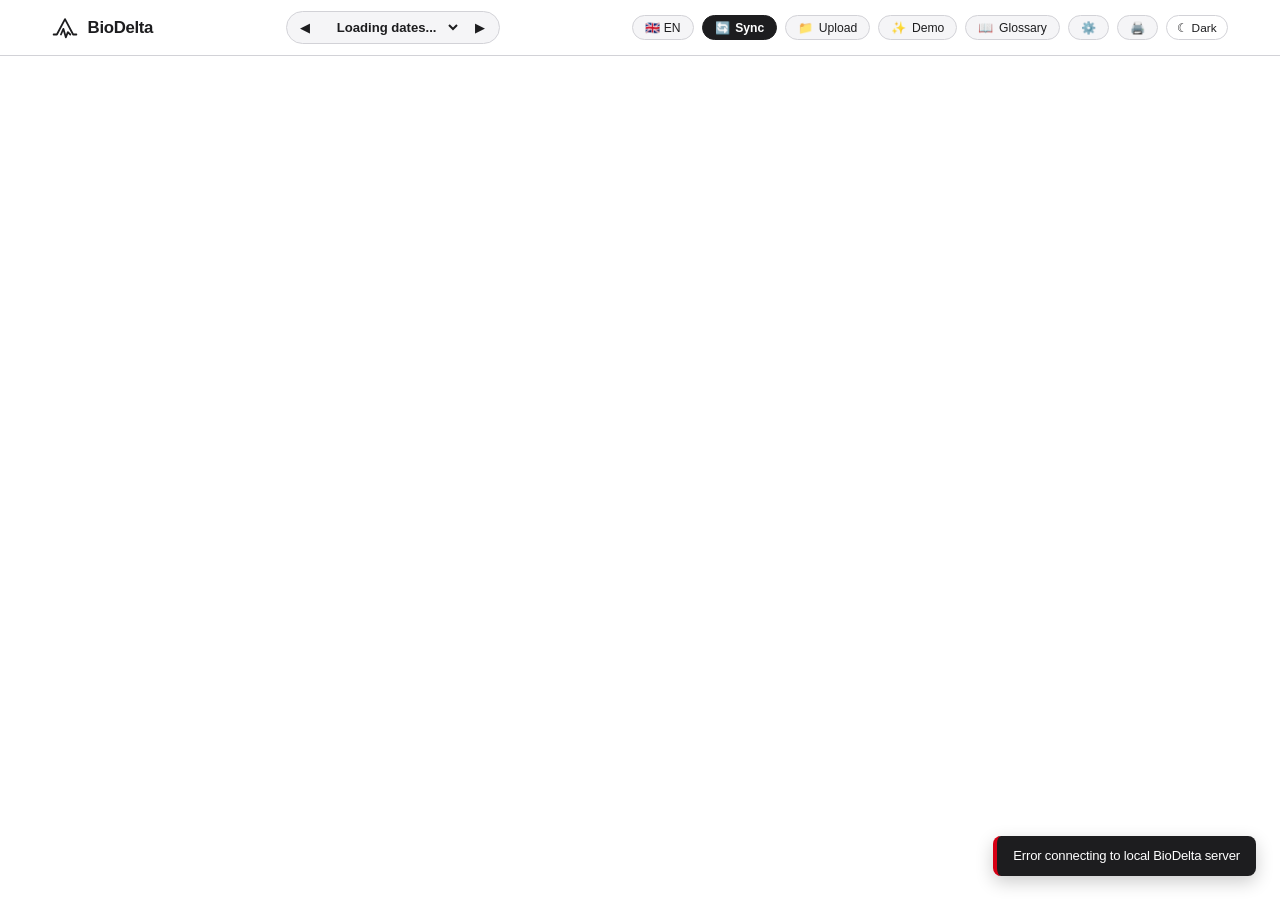
==== commit f647de72: "Arreglos y bugs" ====
--- a/web/index.html
+++ b/web/index.html
@@ -20,7 +20,7 @@
   <!-- Barra superior unificada de BioDelta -->
   <header class="app-header">
     <div class="app-header-in">
-      <div class="app-brand" id="brand-home" title="BioDelta">
+      <div class="app-brand" id="brand-home" data-i18n-title="brand_tooltip" title="BioDelta - Health & Longevity Dashboard">
         <svg class="logo" viewBox="0 0 32 32" width="26" height="26" fill="none" stroke="currentColor" stroke-width="2.2" stroke-linecap="round" stroke-linejoin="round">
           <path d="M2 24H6L16 5L26 24H30" />
           <path d="M11 24L14 17L17 27.5L19.5 21L22.5 24" />
@@ -30,13 +30,13 @@
 
       <!-- Controles de Time Travel / Navegación temporal -->
       <div class="time-nav">
-        <button id="btn-prev-week" class="time-btn" title="Previous week (◀)" aria-label="Previous week">◀</button>
+        <button id="btn-prev-week" class="time-btn" data-i18n-title="prev_week_title" title="Previous week (◀)" aria-label="Previous week">◀</button>
         <div class="range-selector-wrap">
-          <select id="range-select" aria-label="Select week or date range">
-            <option value="loading">Loading dates...</option>
+          <select id="range-select" data-i18n-label="select_placeholder" aria-label="Select week or date range">
+            <option value="loading" data-i18n="loading_dates">Loading dates...</option>
           </select>
         </div>
-        <button id="btn-next-week" class="time-btn" title="Next week (▶)" aria-label="Next week">▶</button>
+        <button id="btn-next-week" class="time-btn" data-i18n-title="next_week_title" title="Next week (▶)" aria-label="Next week">▶</button>
       </div>
 
       <!-- Acciones y Herramientas -->
@@ -45,18 +45,18 @@
           🇬🇧 EN
         </button>
         <button id="btn-open-sync" class="action-btn primary" title="Sync with Garmin Connect">
-          <span class="icon">🔄</span> <span id="lbl-sync">Sync</span>
+          <span class="icon">🔄</span> <span data-i18n="lbl_sync">Sync</span>
         </button>
         <button id="btn-open-upload" class="action-btn" title="Load garmin_data.db file">
-          <span class="icon">📁</span> <span id="lbl-upload">Upload</span>
+          <span class="icon">📁</span> <span data-i18n="lbl_upload">Upload</span>
         </button>
         <button id="btn-open-demo" class="action-btn" title="Try with synthetic demo data">
-          <span class="icon">✨</span> Demo
+          <span class="icon">✨</span> <span data-i18n="lbl_demo">Demo</span>
         </button>
         <button id="btn-open-glossary" class="action-btn" title="Educational health metric glossary">
-          <span class="icon">📖</span> <span id="lbl-glossary">Glossary</span>
-        </button>
-        <button id="btn-open-settings" class="action-btn" title="Health targets & settings">
+          <span class="icon">📖</span> <span data-i18n="lbl_glossary">Glossary</span>
+        </button>
+        <button id="btn-open-settings" class="action-btn" data-i18n-title="lbl_settings" title="Settings">
           <span class="icon">⚙️</span>
         </button>
         <button id="btn-print" class="action-btn" title="Export to PDF or Print">
@@ -276,9 +276,9 @@
           <div class="form-group">
             <label for="set-intensity" data-i18n="settings_intensity_label">Weekly intensity minutes goal (WHO):</label>
             <select id="set-intensity">
-              <option value="150" selected>150 min / week (WHO Minimum)</option>
+              <option value="150">150 min / week (WHO minimum)</option>
               <option value="225">225 min / week</option>
-              <option value="300">300 min / week (Athlete)</option>
+              <option value="300" selected>300 min / week (Recommended)</option>
               <option value="450">450 min / week (High performance)</option>
             </select>
           </div>
--- a/web/styles.css
+++ b/web/styles.css
@@ -227,7 +227,6 @@
 
 /* Contenido del Reporte dentro de BioDelta */
 .report-content { width: 100%; }
-.report-content .topbar { display: none; } /* Ocultar la barra interna ya que usamos la principal */
 
 /* ==========================================================================
    Modales del Sistema
@@ -415,3 +414,58 @@
   .app-header, .modal-overlay, .toast-container { display: none !important; }
   .app-main { padding: 0 !important; }
 }
+
+/* Glosario: el panel monta sus propias tarjetas, así que necesita sus propios
+   estilos (antes se aprovechaba, sin quererlo, del CSS que colaba el informe). */
+.modal-filter-bar {
+  padding: 0.9rem 1.4rem;
+  border-bottom: 1px solid var(--grid);
+  display: flex; flex-direction: column; gap: 0.75rem;
+}
+#modal-glossary-search {
+  width: 100%; padding: 0.55rem 0.85rem;
+  border: 1px solid var(--hairline); border-radius: 8px;
+  font-family: inherit; font-size: 0.88rem;
+  background: var(--surface); color: var(--ink); outline: none;
+}
+#modal-glossary-search:focus { border-color: var(--accent); }
+.glossary-categories { display: flex; gap: 0.45rem; flex-wrap: wrap; }
+.cat-pill {
+  border: 1px solid var(--hairline); background: var(--paper);
+  color: var(--ink2); border-radius: 980px; padding: 0.22rem 0.7rem;
+  font-family: inherit; font-size: 0.74rem; cursor: pointer;
+}
+.cat-pill:hover { background: var(--surface); }
+.cat-pill.active { background: var(--ink); color: var(--paper); border-color: var(--ink); }
+.glossary-grid {
+  display: grid; grid-template-columns: repeat(auto-fit, minmax(19rem, 1fr));
+  gap: 1rem;
+}
+.glossary-card {
+  border: 1px solid var(--hairline); border-radius: 10px;
+  padding: 1rem 1.1rem; background: var(--surface);
+  display: flex; flex-direction: column; gap: 0.3rem;
+}
+.glossary-card-header {
+  display: flex; justify-content: space-between; align-items: baseline; gap: 0.5rem;
+}
+.glossary-card h4 { margin: 0; font-size: 0.92rem; font-weight: 700; color: var(--ink); }
+.glossary-badge {
+  font-size: 0.68rem; font-weight: 600; text-transform: uppercase;
+  color: var(--muted); letter-spacing: 0.04em; white-space: nowrap;
+}
+.glossary-card p { margin: 0.15rem 0; font-size: 0.82rem; line-height: 1.45; color: var(--ink2); }
+.glossary-card p strong { color: var(--ink); }
+.glossary-range {
+  margin-top: 0.35rem; padding-top: 0.35rem;
+  border-top: 1px dashed var(--hairline); font-size: 0.78rem; color: var(--accent);
+}
+
+/* El informe se monta en su propio documento: ni su CSS ni sus ids se mezclan
+   con los del panel. La altura la ajusta app.js al contenido real. */
+.report-frame {
+  display: block;
+  width: 100%;
+  min-height: 60vh;
+  border: 0;
+}
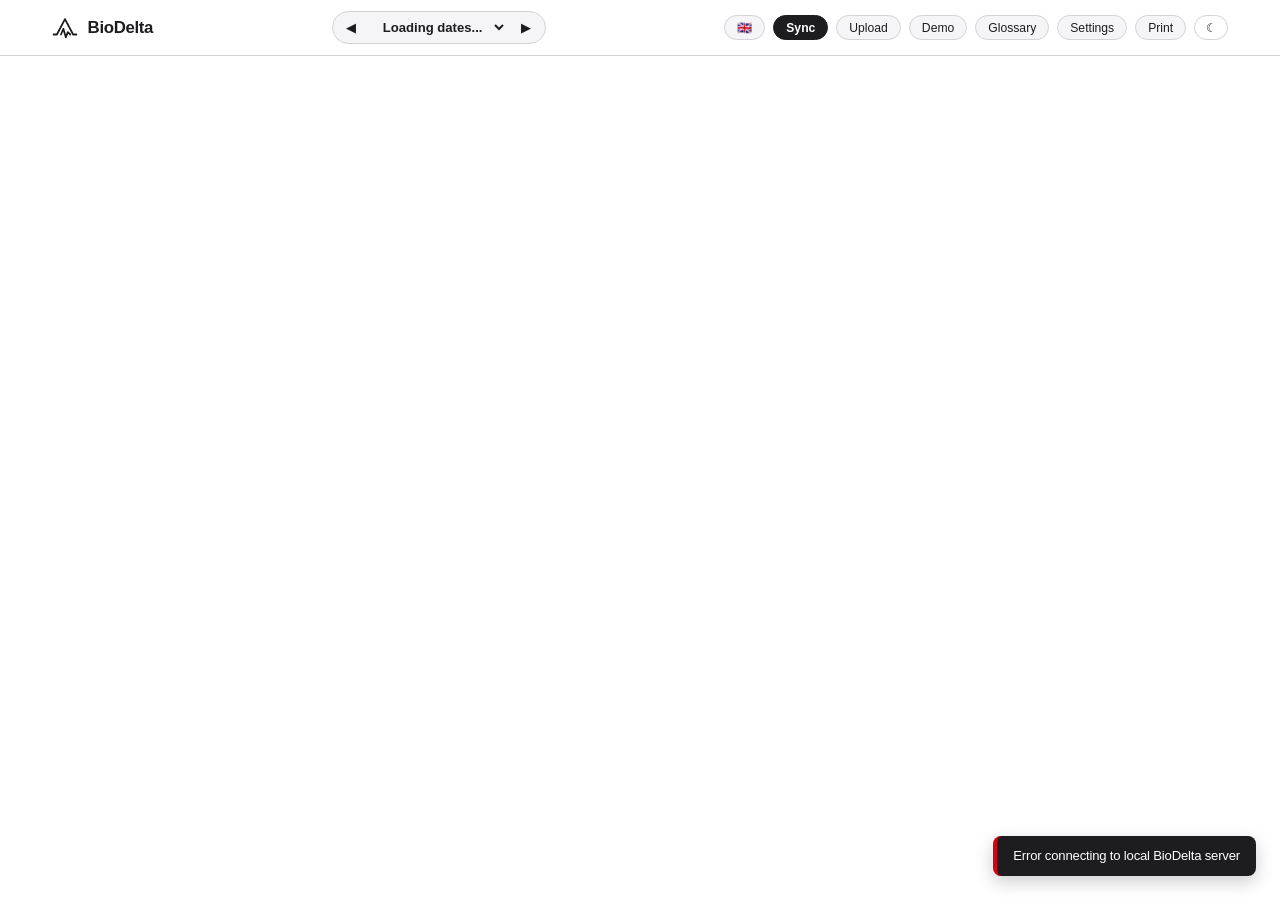
==== commit f4a47a07: "Limpieza de emojis y otros" ====
--- a/web/index.html
+++ b/web/index.html
@@ -42,28 +42,28 @@
       <!-- Acciones y Herramientas -->
       <div class="app-actions">
         <button id="btn-lang" class="action-btn lang-btn" type="button" title="Switch to Spanish" aria-label="Switch to Spanish">
-          🇬🇧 EN
+          🇬🇧
         </button>
         <button id="btn-open-sync" class="action-btn primary" title="Sync with Garmin Connect">
-          <span class="icon">🔄</span> <span data-i18n="lbl_sync">Sync</span>
+          <span data-i18n="lbl_sync">Sync</span>
         </button>
         <button id="btn-open-upload" class="action-btn" title="Load garmin_data.db file">
-          <span class="icon">📁</span> <span data-i18n="lbl_upload">Upload</span>
+          <span data-i18n="lbl_upload">Upload</span>
         </button>
         <button id="btn-open-demo" class="action-btn" title="Try with synthetic demo data">
-          <span class="icon">✨</span> <span data-i18n="lbl_demo">Demo</span>
+          <span data-i18n="lbl_demo">Demo</span>
         </button>
         <button id="btn-open-glossary" class="action-btn" title="Educational health metric glossary">
-          <span class="icon">📖</span> <span data-i18n="lbl_glossary">Glossary</span>
+          <span data-i18n="lbl_glossary">Glossary</span>
         </button>
         <button id="btn-open-settings" class="action-btn" data-i18n-title="lbl_settings" title="Settings">
-          <span class="icon">⚙️</span>
+          <span data-i18n="lbl_settings">Settings</span>
         </button>
         <button id="btn-print" class="action-btn" title="Export to PDF or Print">
-          <span class="icon">🖨️</span>
+          <span data-i18n="lbl_print">Print</span>
         </button>
         <button id="theme-btn" class="theme-toggle" type="button" aria-label="Toggle dark/light theme">
-          ☾ Dark
+          ☾
         </button>
       </div>
     </div>
@@ -81,27 +81,24 @@
     <!-- Estado de Bienvenida / Onboarding Zero-Tech -->
     <div id="onboarding-view" class="center-state" style="display: none;">
       <div class="onboarding-card">
-        <div class="onboarding-badge" data-i18n="onboarding_badge">👋 Welcome to BioDelta!</div>
+        <div class="onboarding-badge" data-i18n="onboarding_badge">Welcome to BioDelta!</div>
         <h2 data-i18n="onboarding_title">Your Garmin health metrics, clear and private</h2>
         <p class="onboarding-subtitle" data-i18n="onboarding_subtitle">100% local on your device, no external servers. Choose how to start:</p>
         
         <div class="onboarding-grid">
           <div class="onboarding-option" id="card-connect-garmin">
-            <span class="option-icon">🔐</span>
             <h3 data-i18n="card_garmin_title">Connect with Garmin</h3>
             <p data-i18n="card_garmin_desc">Sign in with your Garmin Connect account to sync automatically with 2FA support.</p>
             <button class="btn primary" data-i18n="card_garmin_btn">Connect Garmin</button>
           </div>
 
           <div class="onboarding-option" id="card-upload-file">
-            <span class="option-icon">📂</span>
             <h3 data-i18n="card_upload_title">Load Database</h3>
             <p data-i18n="card_upload_desc">Drag and drop your existing <code>garmin_data.db</code> file to visualize it instantly.</p>
             <button class="btn secondary" data-i18n="card_upload_btn">Upload File</button>
           </div>
 
           <div class="onboarding-option" id="card-demo-mode">
-            <span class="option-icon">✨</span>
             <h3 data-i18n="card_demo_title">Demo Mode</h3>
             <p data-i18n="card_demo_desc">Explore a full report with synthetic demo data without needing a watch.</p>
             <button class="btn secondary" data-i18n="card_demo_btn">View Demo</button>
@@ -121,7 +118,7 @@
   <div id="modal-sync" class="modal-overlay" aria-hidden="true">
     <div class="modal-box">
       <div class="modal-head">
-        <h3 data-i18n="sync_modal_title">🔄 Sync with Garmin Connect</h3>
+        <h3 data-i18n="sync_modal_title">Sync with Garmin Connect</h3>
         <button class="btn-close" data-close="modal-sync">✕</button>
       </div>
       
@@ -174,7 +171,7 @@
             </div>
 
             <p class="privacy-note" data-i18n="privacy_note">
-              🔒 Your credentials are used exclusively to obtain the Garmin session locally and are never sent to third parties.
+              Your credentials are used exclusively to obtain the Garmin session locally and are never sent to third parties.
             </p>
 
             <button type="submit" id="btn-submit-login" class="btn primary full-width" data-i18n="btn_submit_login">
@@ -186,7 +183,6 @@
         <!-- Sub-formulario 2FA (aparece cuando Garmin requiere verificación) -->
         <div id="sync-mfa-box" class="mfa-box" style="display: none;">
           <div class="mfa-header">
-            <span class="mfa-icon">📱</span>
             <h4 data-i18n="mfa_title">Two-Step Verification (2FA)</h4>
           </div>
           <p id="mfa-instructions" data-i18n="mfa_instructions">Enter the security code Garmin sent to your phone or email:</p>
@@ -203,12 +199,11 @@
   <div id="modal-upload" class="modal-overlay" aria-hidden="true">
     <div class="modal-box">
       <div class="modal-head">
-        <h3 data-i18n="upload_modal_title">📁 Load Database</h3>
+        <h3 data-i18n="upload_modal_title">Load Database</h3>
         <button class="btn-close" data-close="modal-upload">✕</button>
       </div>
       <div class="modal-body">
         <div id="drop-zone" class="drop-zone">
-          <span class="drop-icon">📦</span>
           <h4 data-i18n="upload_drop_title">Drag your <code>garmin_data.db</code> file here</h4>
           <p data-i18n="upload_drop_subtitle">or click to browse your computer</p>
           <input type="file" id="file-input" accept=".db,.sqlite,.sqlite3" style="display: none;">
@@ -223,11 +218,11 @@
   <div id="modal-glossary" class="modal-overlay" aria-hidden="true">
     <div class="modal-box wide">
       <div class="modal-head">
-        <h3 data-i18n="glossary_modal_title">📖 Health & Metric Glossary</h3>
+        <h3 data-i18n="glossary_modal_title">Health & Metric Glossary</h3>
         <button class="btn-close" data-close="modal-glossary">✕</button>
       </div>
       <div class="modal-filter-bar">
-        <input type="search" id="modal-glossary-search" placeholder="🔍 Search metric or concept (e.g. SRI, HRV, ACWR)...">
+        <input type="search" id="modal-glossary-search" placeholder="Search metric or concept (e.g. SRI, HRV, ACWR)...">
         <div class="glossary-categories" id="glossary-cats">
           <button type="button" class="cat-pill active" data-cat="all" data-i18n="cat_all">All</button>
           <button type="button" class="cat-pill" data-cat="Sleep" data-i18n="cat_sleep">Sleep</button>
@@ -246,7 +241,7 @@
   <div id="modal-settings" class="modal-overlay" aria-hidden="true">
     <div class="modal-box">
       <div class="modal-head">
-        <h3 data-i18n="settings_modal_title">⚙️ Target Settings</h3>
+        <h3 data-i18n="settings_modal_title">Target Settings</h3>
         <button class="btn-close" data-close="modal-settings">✕</button>
       </div>
       <div class="modal-body">
